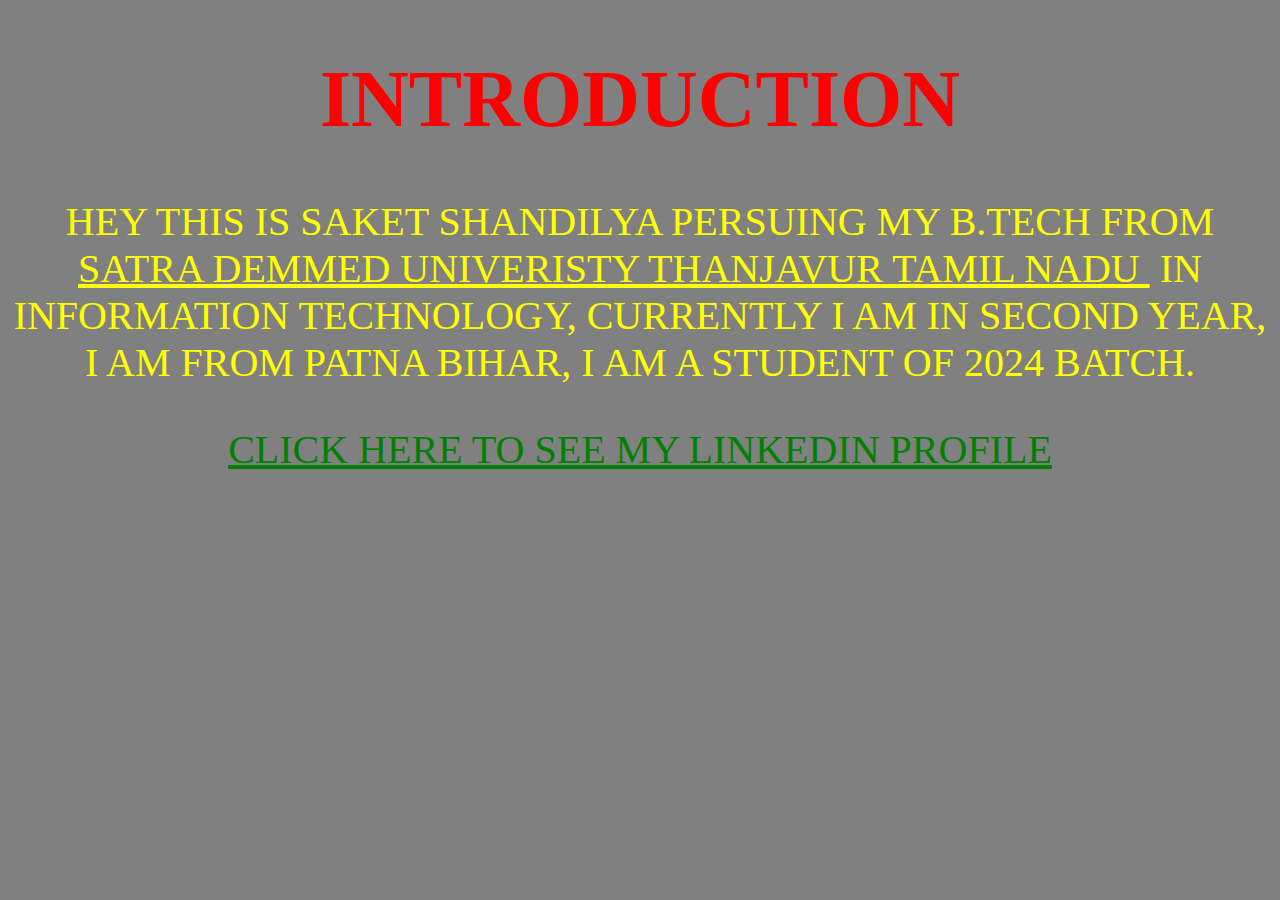
==== test.html @ 9dc72a8b "Added HTML files." ====
<!DOCTYPE html>
<html>
<head>
	<title>
		saket
	</title>
<style> 
body{
	background-color: grey;
}	
h1{
	color: red;
	text-align: center;
	font-size:80px;
}
p{
  color: yellow; 
  text-align: center;
  font-size:40px; 
}
</style>
</head>
<body>
<h1>
INTRODUCTION
</h1>	
<p> HEY THIS IS SAKET SHANDILYA PERSUING MY B.TECH FROM  <a href="https://www.sastra.edu/"taget="blank" style="color: yellow; 
  text-align: center;
  font-size:40px;">SATRA DEMMED UNIVERISTY THANJAVUR TAMIL NADU </a>&nbsp;IN INFORMATION TECHNOLOGY, CURRENTLY I AM IN SECOND YEAR, I AM FROM PATNA BIHAR, I AM A STUDENT OF 2024 BATCH. </p>
<a href="https://www.linkedin.com/in/saket-shandilya-a41005203/"target="blank" style="color: green;text-align: center;font-size:40px;"> <p style="color: green;">CLICK HERE TO SEE MY LINKEDIN PROFILE<p></a>
</body>
</html>
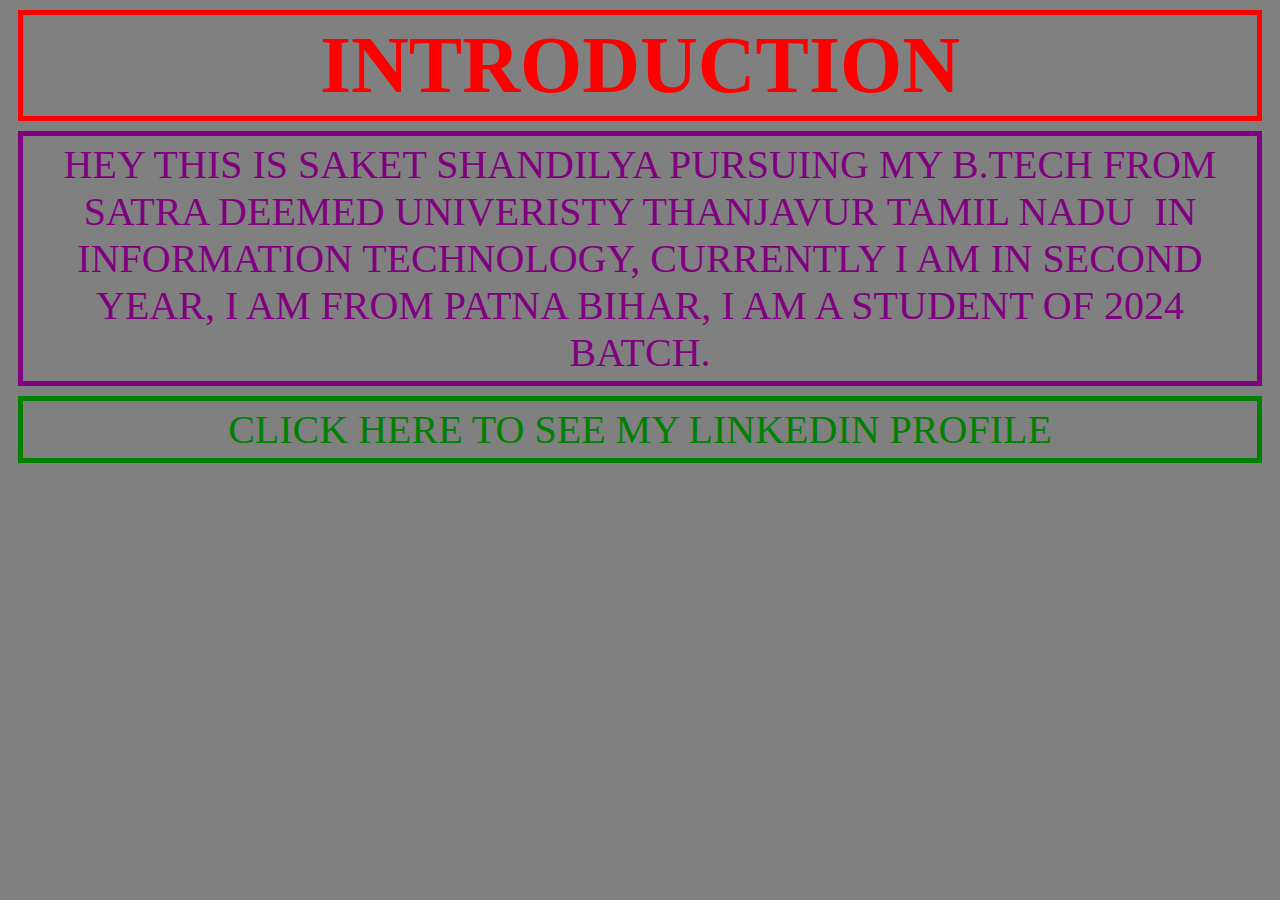
==== commit 0ba13286: "Add files via upload" ====
--- a/test.html
+++ b/test.html
@@ -9,12 +9,15 @@
 	background-color: grey;
 }	
 h1{
+	border: 5px solid red;
+	padding: 5px;
+	margin: 10px;
 	color: red;
 	text-align: center;
 	font-size:80px;
 }
 p{
-  color: yellow; 
+  color: purple; 
   text-align: center;
   font-size:40px; 
 }
@@ -24,9 +27,9 @@
 <h1>
 INTRODUCTION
 </h1>	
-<p> HEY THIS IS SAKET SHANDILYA PERSUING MY B.TECH FROM  <a href="https://www.sastra.edu/"taget="blank" style="color: yellow; 
+<p style="border: 5px solid purple;padding: 5px;margin: 10px;"> HEY THIS IS SAKET SHANDILYA PURSUING MY B.TECH FROM  <a href="https://www.sastra.edu/"taget="blank" style="color: purple; 
   text-align: center;
-  font-size:40px;">SATRA DEMMED UNIVERISTY THANJAVUR TAMIL NADU </a>&nbsp;IN INFORMATION TECHNOLOGY, CURRENTLY I AM IN SECOND YEAR, I AM FROM PATNA BIHAR, I AM A STUDENT OF 2024 BATCH. </p>
-<a href="https://www.linkedin.com/in/saket-shandilya-a41005203/"target="blank" style="color: green;text-align: center;font-size:40px;"> <p style="color: green;">CLICK HERE TO SEE MY LINKEDIN PROFILE<p></a>
+  font-size:40px;text-decoration:none;">SATRA DEEMED UNIVERISTY THANJAVUR TAMIL NADU </a>&nbsp;IN INFORMATION TECHNOLOGY, CURRENTLY I AM IN SECOND YEAR, I AM FROM PATNA BIHAR, I AM A STUDENT OF 2024 BATCH. </p>
+<a href="https://www.linkedin.com/in/saket-shandilya-a41005203/"target="blank" style="color: green;text-align: center;font-size:40px;text-decoration:none;"> <p style="color: green; border: 5px solid green;padding: 5px;margin: 10px;">CLICK HERE TO SEE MY LINKEDIN PROFILE<p></a>
 </body>
 </html>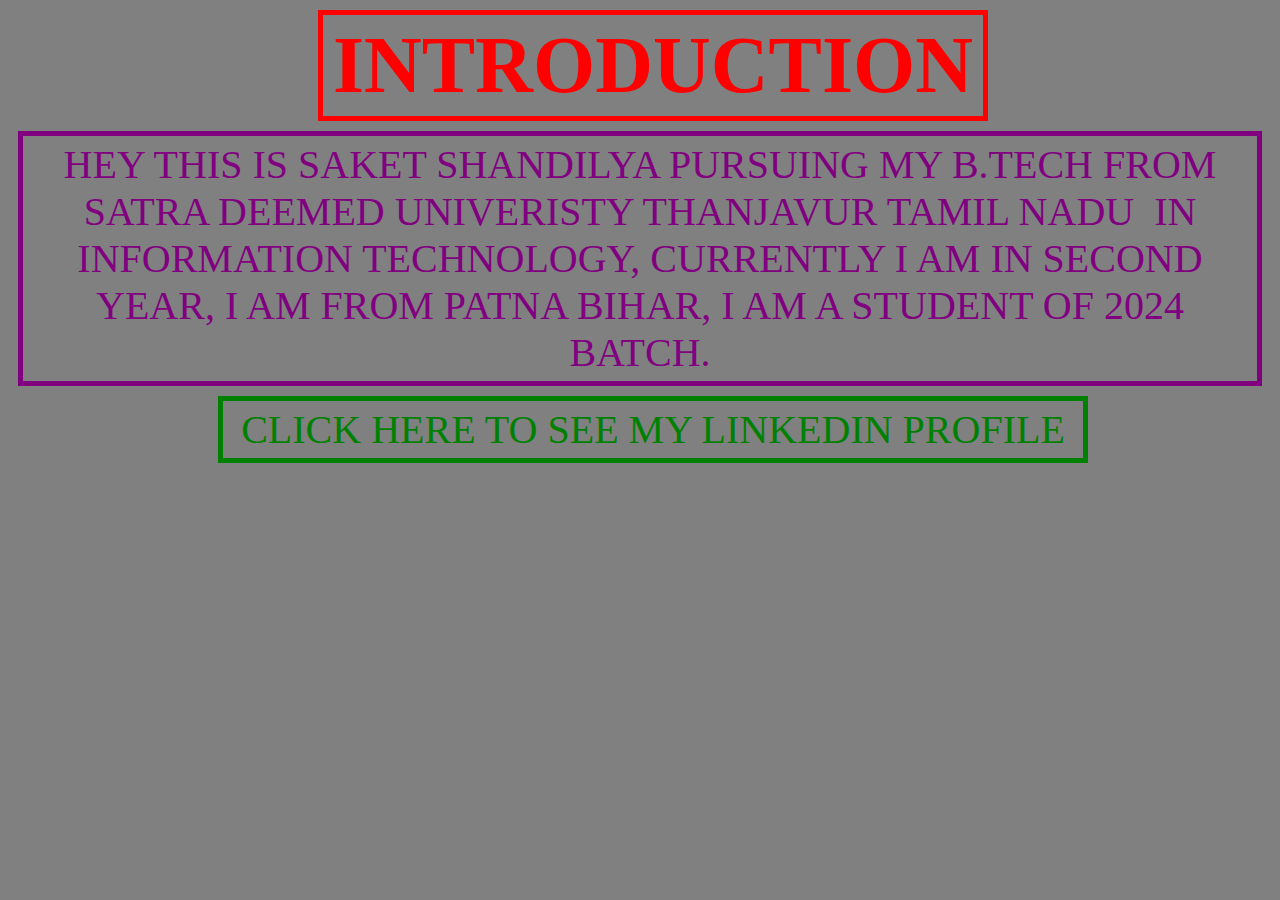
==== commit 1b8e813d: "My Test File" ====
--- a/test.html
+++ b/test.html
@@ -12,9 +12,13 @@
 	border: 5px solid red;
 	padding: 5px;
 	margin: 10px;
+	width: 650px;
 	color: red;
 	text-align: center;
 	font-size:80px;
+	position: relative;
+	left: 300px;
+	right: 300px;
 }
 p{
   color: purple; 
@@ -30,6 +34,6 @@
 <p style="border: 5px solid purple;padding: 5px;margin: 10px;"> HEY THIS IS SAKET SHANDILYA PURSUING MY B.TECH FROM  <a href="https://www.sastra.edu/"taget="blank" style="color: purple; 
   text-align: center;
   font-size:40px;text-decoration:none;">SATRA DEEMED UNIVERISTY THANJAVUR TAMIL NADU </a>&nbsp;IN INFORMATION TECHNOLOGY, CURRENTLY I AM IN SECOND YEAR, I AM FROM PATNA BIHAR, I AM A STUDENT OF 2024 BATCH. </p>
-<a href="https://www.linkedin.com/in/saket-shandilya-a41005203/"target="blank" style="color: green;text-align: center;font-size:40px;text-decoration:none;"> <p style="color: green; border: 5px solid green;padding: 5px;margin: 10px;">CLICK HERE TO SEE MY LINKEDIN PROFILE<p></a>
+<a href="https://www.linkedin.com/in/saket-shandilya-a41005203/"target="blank" style="color: green;text-align: center;font-size:40px;text-decoration:none;"> <p style="color: green; border: 5px solid green;padding: 5px;margin: 10px;width:850px;position: relative;left: 200px;right: 200px; ">CLICK HERE TO SEE MY LINKEDIN PROFILE<p></a>
 </body>
 </html>